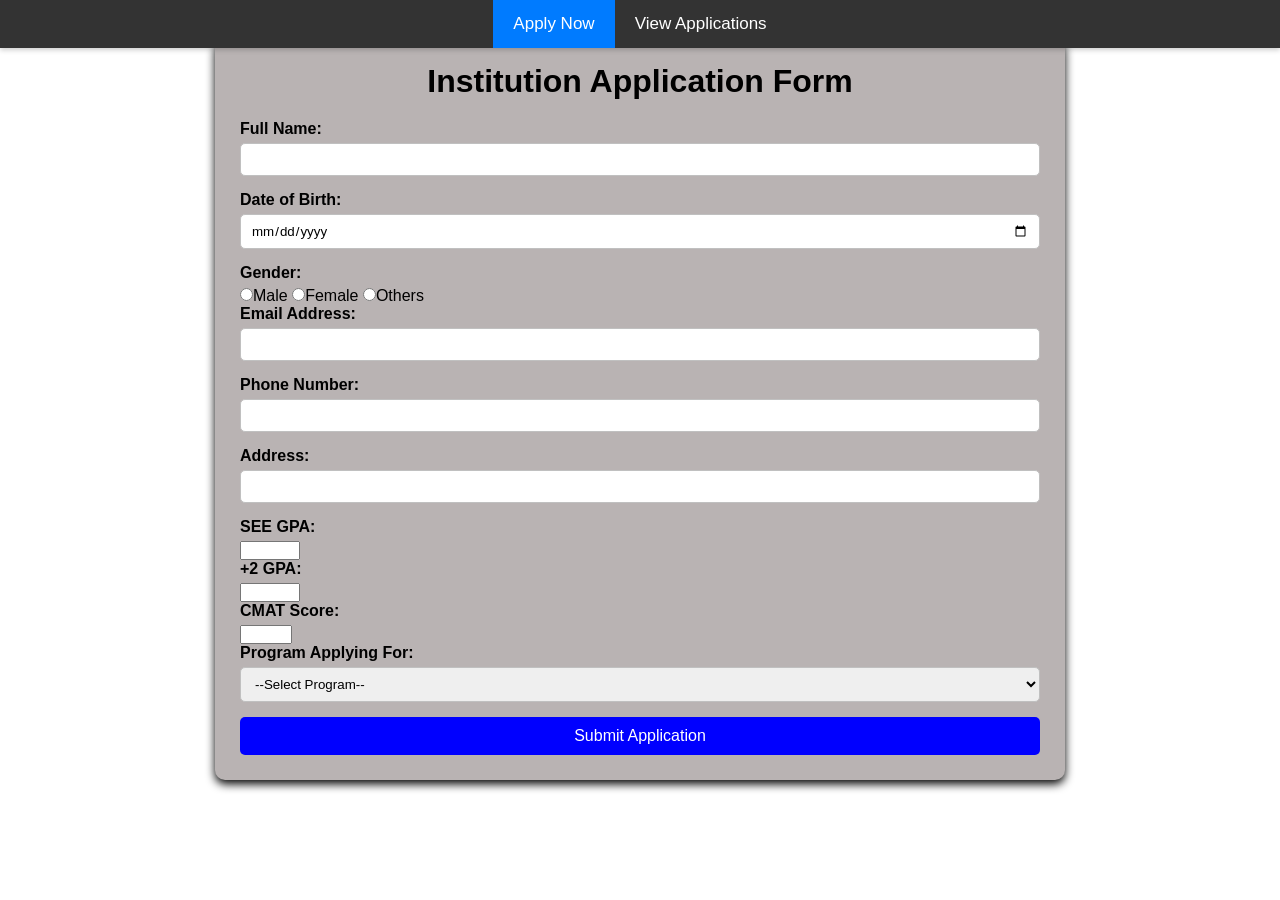
==== index.html @ be3ec7b4 "Add files via upload" ====
<!DOCTYPE html>
<html lang="en">
<head>
    <meta charset="UTF-8">
    <meta name="viewport" content="width=device-width, initial-scale=1.0">
    <title>Institution Application Form</title>
    <link rel="stylesheet" href="style.css">
</head>
<body>
    <nav class="navbar">
        <a href="index.html" class="active">Apply Now</a>
        <a href="data.html">View Applications</a>
    </nav><br>
    <div class="container">
        <h1>Institution Application Form</h1>
        <form id="applicationForm">
            <label>Full Name:</label>
            <input type="text" id="name" required><br>

            <label>Date of Birth:</label>
            <input type="date" id="dob" required><br>

            <label>Gender:</label>
            <input type="radio" name="gender" value="Male" required>Male
            <input type="radio" name="gender" value="Female">Female
            <input type="radio" name="gender" value="Others">Others
            <br>

            <label>Email Address:</label>
            <input type="email" id="email" required><br>

            <label>Phone Number:</label>
            <input type="tel" id="phone" required><br>

            <label>Address:</label>
            <input type="text" id="address" required><br>

            <label>SEE GPA:</label>
            <input type="number" id="seeGpa" step="0.01" min="0" max="4" required><br>

            <label>+2 GPA:</label>
            <input type="number" id="plusTwoGpa" step="0.01" min="0" max="4" required><br>

            <label>CMAT Score:</label>
            <input type="number" id="cmat" min="0" max="100" required><br>

            <label>Program Applying For:</label>
            <select id="program" required>
                <option value="">--Select Program--</option>
                <option>Bachelor in Computer Science</option>
                <option>Bachelor in Computer Applications</option>
                <option>Bachelor in Information Technology</option>
                <option>Bachelor in Information Management</option>
            </select><br>

            <button type="submit">Submit Application</button>
        </form>
    </div>
    <script src="script.js"></script>
</body>
</html>
---- style.css ----
* {
    box-sizing: border-box;
    margin: 0;
    padding: 0;
    font-family: 'Segoe UI', Arial, sans-serif;
}

.navbar {
background-color: #333;
    display: flex;
    justify-content: center;
    position: fixed; /* Fixes it to the top */
    top: 0;
    left: 0;
    width: 100%;
    z-index: 1000; /* Ensures it stays above other elements */
    box-shadow: 0 2px 5px rgba(0,0,0,0.2);
}

.navbar a {
    color: white;
    padding: 14px 20px;
    text-decoration: none;
    text-align: center;
    font-size: 17px;
}

.navbar a:hover {
    background-color: #ddd;
    color: black;
}

.navbar a.active {
    background-color: #007bff;
    color: white;
}

@media (max-width: 480px) {
    .navbar {
        flex-direction: column;
    }
}

.container {
    max-width: 850px;
    margin: 20px auto;
    padding: 25px;
    border-radius: 10px;
    background-color: rgb(185, 179, 179);
    box-shadow: 0 4px 10px black;
}

h1 {
    text-align: center;
    margin-bottom: 20px;
}

label {
    display: block;
    margin-bottom: 5px;
    font-weight: bold;
}

input[type="text"],
input[type="date"],
input[type="email"],
input[type="tel"],
select {
    width: 100%;
    padding: 8px 10px;
    margin-bottom: 15px;
    border: 1px solid silver;
    border-radius: 5px;
}

button[type="submit"] {
    width: 100%;
    padding: 10px;
    background-color: blue;
    color: white;
    border: none;
    border-radius: 5px;
    cursor: pointer;
    font-size: 16px;
}

/* New Button Styles */
.btn-danger {
    background-color: red;
    color: white;
    padding: 8px 12px;
    border: none;
    border-radius: 4px;
    cursor: pointer;
}

.btn-delete {
    background-color: red;
    border: none;
    padding: 4px 8px;
    border-radius: 3px;
    cursor: pointer;
}

table {
    width: 100%;
    border-collapse: collapse;
    margin-top: 10px;
    background: white;
}

th {
    background-color: black;
    color:white;
    padding: 10px;
    text-align: left;
    border-collapse: collapse;
}

td {
    padding: 10px;
    text-align: left;
    border: 1px dotted black;
}

@media (max-width: 768px) {
    .container {
        max-width: 90%;
        margin: 20px auto;
        padding: 15px;
    }
    
    h1 {
        font-size: 1.5rem;
    }

    table {
        display: block;
        width: 100%;
        overflow-x: auto;
    }
}

@media (max-width: 480px) {
    .container {
        width: 95%;
        margin: 10px auto;
        padding: 10px;
    }

    h1 {
        font-size: 1.2rem;
    }

    input, select, button {
        padding: 8px;
    }

    table, thead, tbody, th, td, tr {
        display: block;
    }

    thead tr {
        display: none;
    }

    tr {
        margin-bottom: 15px;
        border: 1px solid #ccc;
    }

    td {
        text-align: right;
        padding-left: 50%;
        position: relative;
        border-bottom: 1px solid #eee;
    }
}
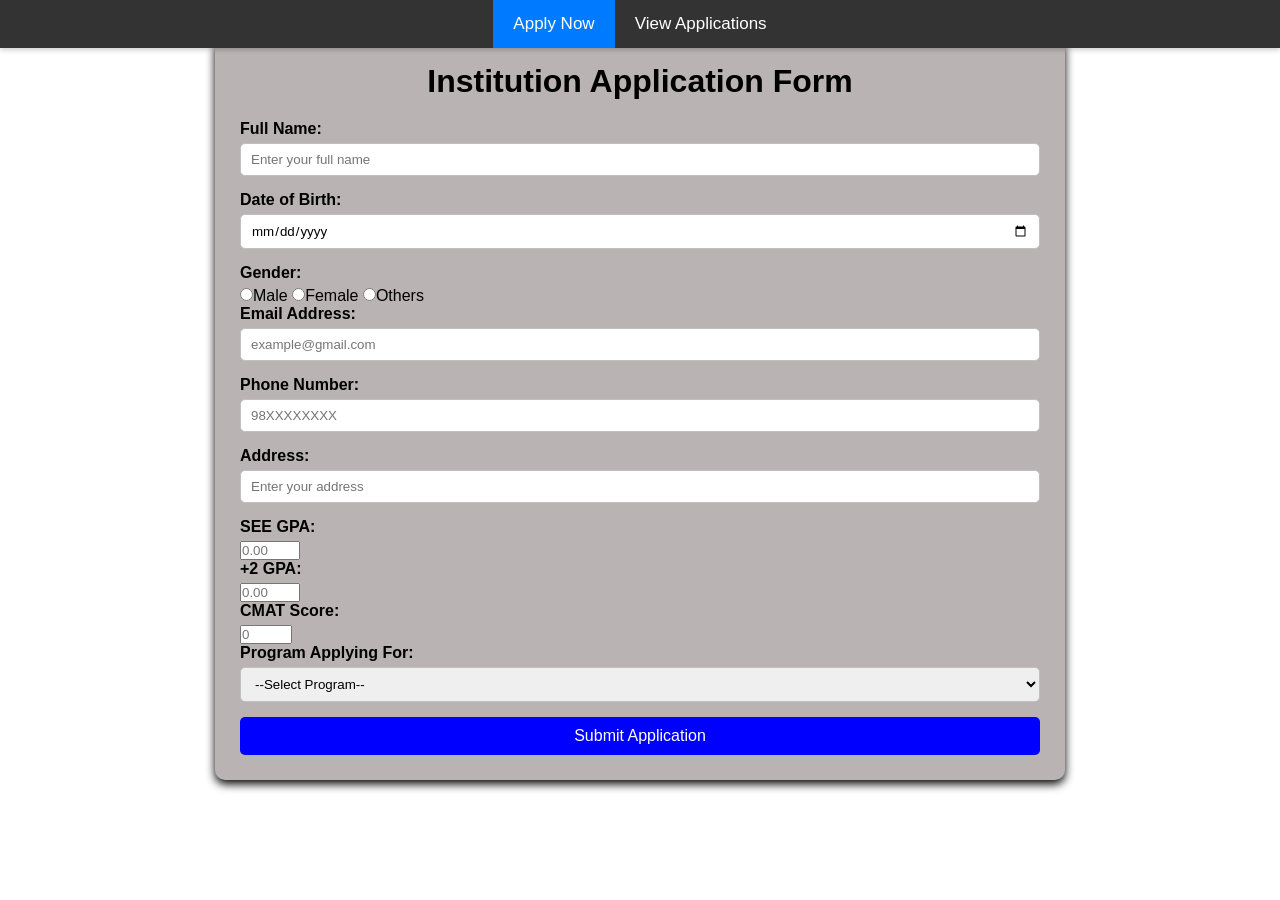
==== commit 7735059f: "Update index.html" ====
--- a/index.html
+++ b/index.html
@@ -15,7 +15,7 @@
         <h1>Institution Application Form</h1>
         <form id="applicationForm">
             <label>Full Name:</label>
-            <input type="text" id="name" required><br>
+            <input type="text" id="name" placeholder="Enter your full name" required><br>
 
             <label>Date of Birth:</label>
             <input type="date" id="dob" required><br>
@@ -27,29 +27,28 @@
             <br>
 
             <label>Email Address:</label>
-            <input type="email" id="email" required><br>
+            <input type="email" id="email" placeholder="example@gmail.com"required><br>
 
             <label>Phone Number:</label>
-            <input type="tel" id="phone" required><br>
+            <input type="tel" id="phone" placeholder="98XXXXXXXX" required><br>
 
             <label>Address:</label>
-            <input type="text" id="address" required><br>
+            <input type="text" id="address" placeholder="Enter your address" required><br>
 
             <label>SEE GPA:</label>
-            <input type="number" id="seeGpa" step="0.01" min="0" max="4" required><br>
+            <input type="number" id="seeGpa" step="0.01" min="0" max="4" placeholder="0.00" required><br>
 
             <label>+2 GPA:</label>
-            <input type="number" id="plusTwoGpa" step="0.01" min="0" max="4" required><br>
+            <input type="number" id="plusTwoGpa" step="0.01" min="0" max="4" placeholder="0.00"required><br>
 
             <label>CMAT Score:</label>
-            <input type="number" id="cmat" min="0" max="100" required><br>
+            <input type="number" id="cmat" min="0" max="100" placeholder="0" required><br>
 
             <label>Program Applying For:</label>
             <select id="program" required>
                 <option value="">--Select Program--</option>
-                <option>Bachelor in Computer Science</option>
-                <option>Bachelor in Computer Applications</option>
-                <option>Bachelor in Information Technology</option>
+                <option>Bachelor in Business Management</option>
+                <option>Bachelor in Business Administration</option>
                 <option>Bachelor in Information Management</option>
             </select><br>
 
@@ -58,4 +57,4 @@
     </div>
     <script src="script.js"></script>
 </body>
-</html>+</html>
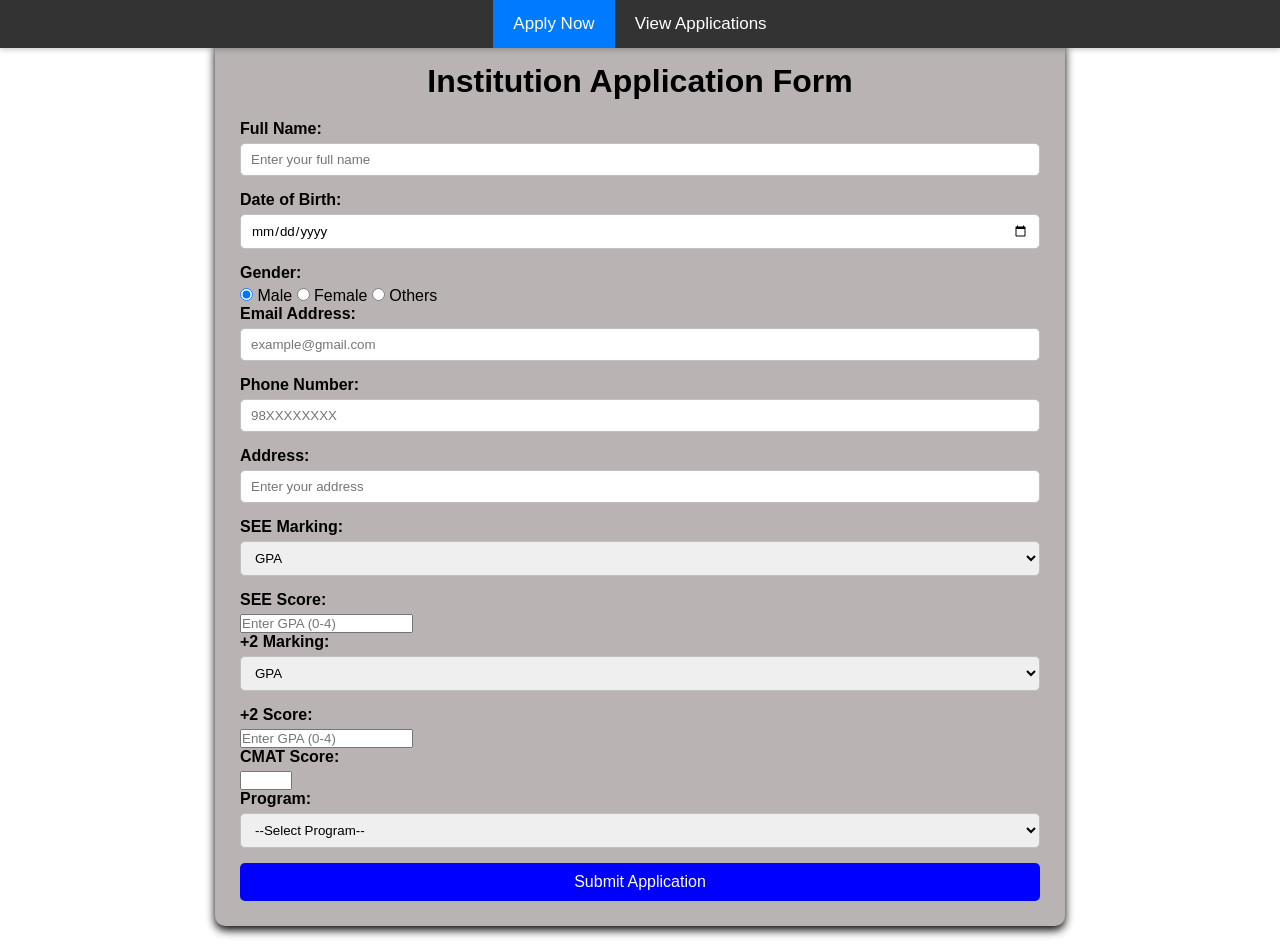
==== commit 15dc0d4d: "Update index.html" ====
--- a/index.html
+++ b/index.html
@@ -3,54 +3,88 @@
 <head>
     <meta charset="UTF-8">
     <meta name="viewport" content="width=device-width, initial-scale=1.0">
-    <title>Institution Application Form</title>
+    <title>Apply Now</title>
     <link rel="stylesheet" href="style.css">
 </head>
 <body>
     <nav class="navbar">
-        <a href="index.html" class="active">Apply Now</a>
+        <a href="form.html" class="active">Apply Now</a>
         <a href="data.html">View Applications</a>
-    </nav><br>
+    </nav> <br>
+
     <div class="container">
         <h1>Institution Application Form</h1>
         <form id="applicationForm">
-            <label>Full Name:</label>
-            <input type="text" id="name" placeholder="Enter your full name" required><br>
+            <div class="form-group">
+                <label>Full Name:</label>
+                <input type="text" id="name" placeholder="Enter your full name" required>
+            </div>
 
-            <label>Date of Birth:</label>
-            <input type="date" id="dob" required><br>
+            <div class="form-group">
+                <label>Date of Birth:</label>
+                <input type="date" id="dob" required>
+            </div>
 
-            <label>Gender:</label>
-            <input type="radio" name="gender" value="Male" required>Male
-            <input type="radio" name="gender" value="Female">Female
-            <input type="radio" name="gender" value="Others">Others
-            <br>
+            <div class="gender-group">
+                <label>Gender:</label>
+                <input type="radio" name="gender" value="Male" checked> Male
+                <input type="radio" name="gender" value="Female"> Female
+                <input type="radio" name="gender" value="Others"> Others
+            </div>
 
-            <label>Email Address:</label>
-            <input type="email" id="email" placeholder="example@gmail.com"required><br>
+            <div class="form-group">
+                <label>Email Address:</label>
+                <input type="email" id="email" placeholder="example@gmail.com" required>
+            </div>
 
-            <label>Phone Number:</label>
-            <input type="tel" id="phone" placeholder="98XXXXXXXX" required><br>
+            <div class="form-group">
+                <label>Phone Number:</label>
+                <input type="tel" id="phone" placeholder="98XXXXXXXX" required>
+            </div>
 
-            <label>Address:</label>
-            <input type="text" id="address" placeholder="Enter your address" required><br>
+            <div class="form-group">
+                <label>Address:</label>
+                <input type="text" id="address" placeholder="Enter your address" required>
+            </div>
 
-            <label>SEE GPA:</label>
-            <input type="number" id="seeGpa" step="0.01" min="0" max="4" placeholder="0.00" required><br>
+            <div class="form-group">
+                <label>SEE Marking:</label>
+                <select id="seeType" onchange="updatePlaceholder('seeScore', this.value)">
+                    <option value="GPA">GPA</option>
+                    <option value="Percentage">Percentage</option>
+                </select>
+            </div>
+            <div class="form-group">
+                <label>SEE Score:</label>
+                <input type="number" id="seeScore" step="0.01" placeholder="Enter GPA (0-4)" required>
+            </div>
 
-            <label>+2 GPA:</label>
-            <input type="number" id="plusTwoGpa" step="0.01" min="0" max="4" placeholder="0.00"required><br>
+            <div class="form-group">
+                <label>+2 Marking:</label>
+                <select id="plusTwoType" onchange="updatePlaceholder('plusTwoScore', this.value)">
+                    <option value="GPA">GPA</option>
+                    <option value="Percentage">Percentage</option>
+                </select>
+            </div>
+            <div class="form-group">
+                <label>+2 Score:</label>
+                <input type="number" id="plusTwoScore" step="0.01" placeholder="Enter GPA (0-4)" required>
+            </div>
 
-            <label>CMAT Score:</label>
-            <input type="number" id="cmat" min="0" max="100" placeholder="0" required><br>
+            <div class="form-group">
+                <label>CMAT Score:</label>
+                <input type="number" id="cmat" min="0" max="100" required>
+            </div>
 
-            <label>Program Applying For:</label>
-            <select id="program" required>
-                <option value="">--Select Program--</option>
-                <option>Bachelor in Business Management</option>
-                <option>Bachelor in Business Administration</option>
-                <option>Bachelor in Information Management</option>
-            </select><br>
+            <div class="form-group">
+                <label>Program:</label>
+                <select id="program" required>
+                    <option value="">--Select Program--</option>
+                    <option>Bachelor in Business Management</option>
+                    <option>Bachelor in Business Administration</option>
+                    <option>Bachelor in Information Management</option>
+                    </select>
+            </div>
 
             <button type="submit">Submit Application</button>
         </form>
--- a/style.css
+++ b/style.css
@@ -9,11 +9,11 @@
 background-color: #333;
     display: flex;
     justify-content: center;
-    position: fixed; /* Fixes it to the top */
+    position: fixed; 
     top: 0;
     left: 0;
     width: 100%;
-    z-index: 1000; /* Ensures it stays above other elements */
+    z-index: 1000;
     box-shadow: 0 2px 5px rgba(0,0,0,0.2);
 }
 
@@ -84,7 +84,7 @@
     font-size: 16px;
 }
 
-/* New Button Styles */
+
 .btn-danger {
     background-color: red;
     color: white;
